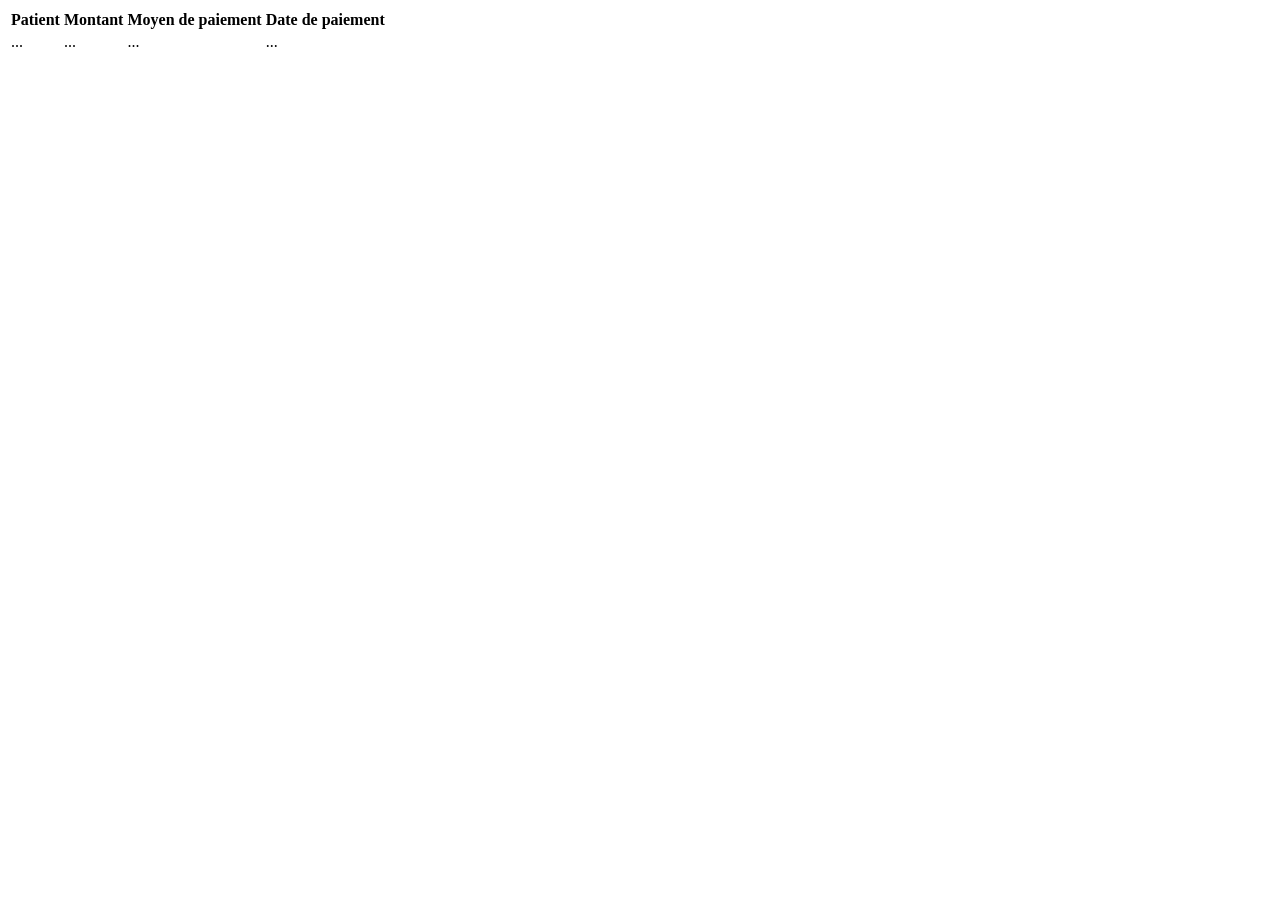
==== officeManagement/src/main/resources/templates/paiements.html @ 1ff5aa06 "FIRST COMMIT" ====
<!DOCTYPE html>
<html lang="en" xmlns:th="http://www.w3.org/1999/xhtml">
<head th:replace="common/header :: common-header" />
<body roleId="page-top" data-spy="scroll"
	data-target=".navbar-fixed-top">
<head th:replace="common/header :: navbar" />
<div class="container main">
	<div class="row">
		<div class="col-lg-12">
			<!--<h1 class="page-header">Dashboard</h1>-->
		</div>
		<!-- /.col-lg-12 -->
	</div>
	<div class="table-responsive">
		<table id="example"
			class="table table-bordered table-hover table-striped">
			<thead>
				<tr>
					<th>Patient</th>
					<th>Montant</th>
					<th>Moyen de paiement</th>
					<th>Date de paiement</th>
				</tr>
			</thead>
			<tbody>
				<tr data-th-each="paiement : ${paiements}">
					<td data-th-text="${paiement.patient.lastNamePatient}+' '+${paiement.patient.firstNamePatient}">...</td>
					<td data-th-text="${paiement.montant}">...</td>
					<td data-th-text="${paiement.moyenPaiement}">...</td>
					<td data-th-text="${paiement.datePaiement}">...</td>
				</tr>
			</tbody>
		</table>
	</div>
</div>


<div th:replace="common/header :: body-bottom-scripts" />
<script>
	$(document).ready(function() {
		$('#example').DataTable();
	});
</script>
</body>
</html>
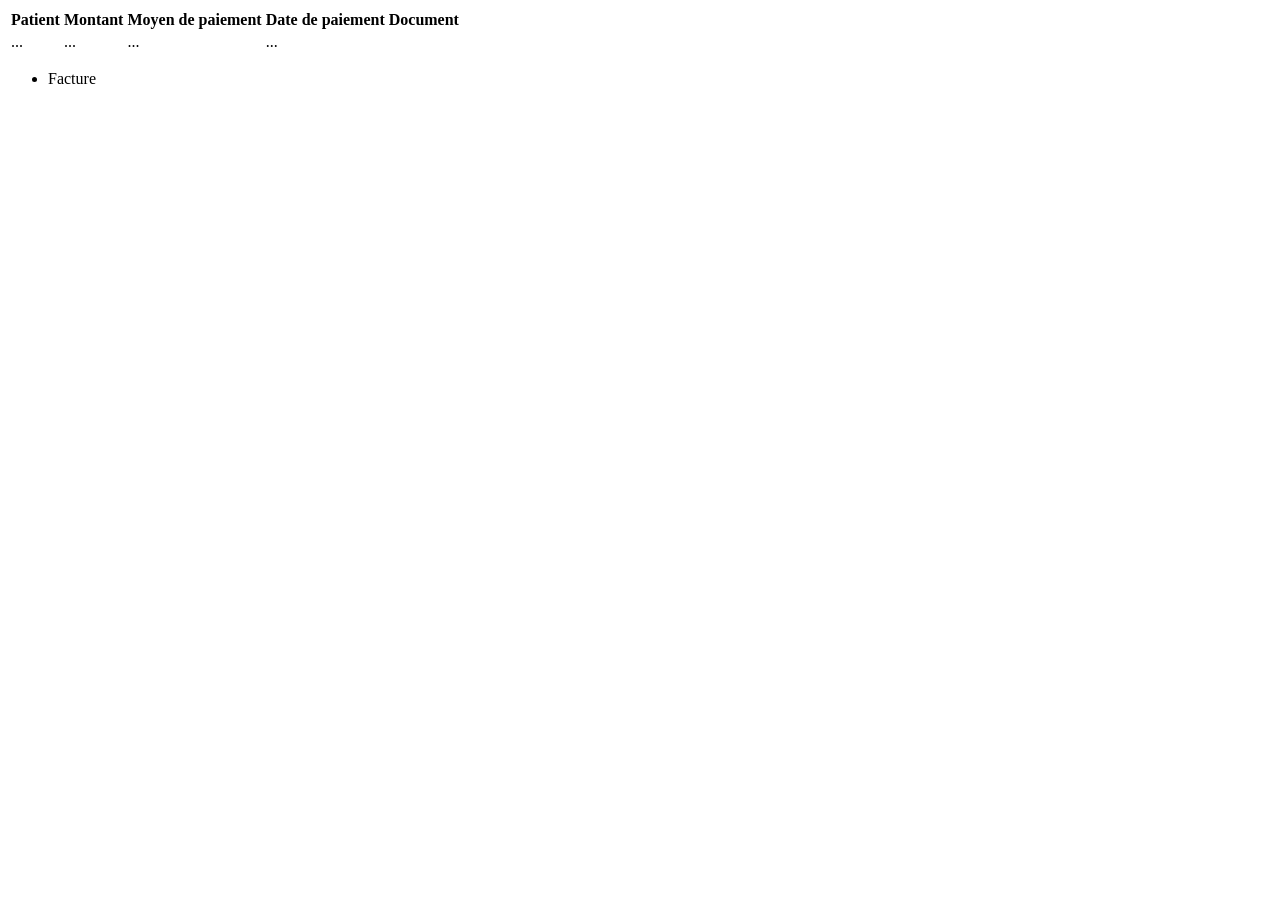
==== commit 270d4d90: "COMMIT 16-04-2019" ====
--- a/officeManagement/src/main/resources/templates/paiements.html
+++ b/officeManagement/src/main/resources/templates/paiements.html
@@ -12,14 +12,14 @@
 		<!-- /.col-lg-12 -->
 	</div>
 	<div class="table-responsive">
-		<table id="example"
-			class="table table-bordered table-hover table-striped">
+		<table id="example" class="table table-bordered table-hover table-striped">
 			<thead>
 				<tr>
 					<th>Patient</th>
 					<th>Montant</th>
 					<th>Moyen de paiement</th>
 					<th>Date de paiement</th>
+					<th>Document</th>
 				</tr>
 			</thead>
 			<tbody>
@@ -31,6 +31,11 @@
 				</tr>
 			</tbody>
 		</table>
+		<td>
+			<ul>
+				<li><a th:href="${pathDoc}">Facture</a></li>
+			</ul>
+		</td>
 	</div>
 </div>
 
